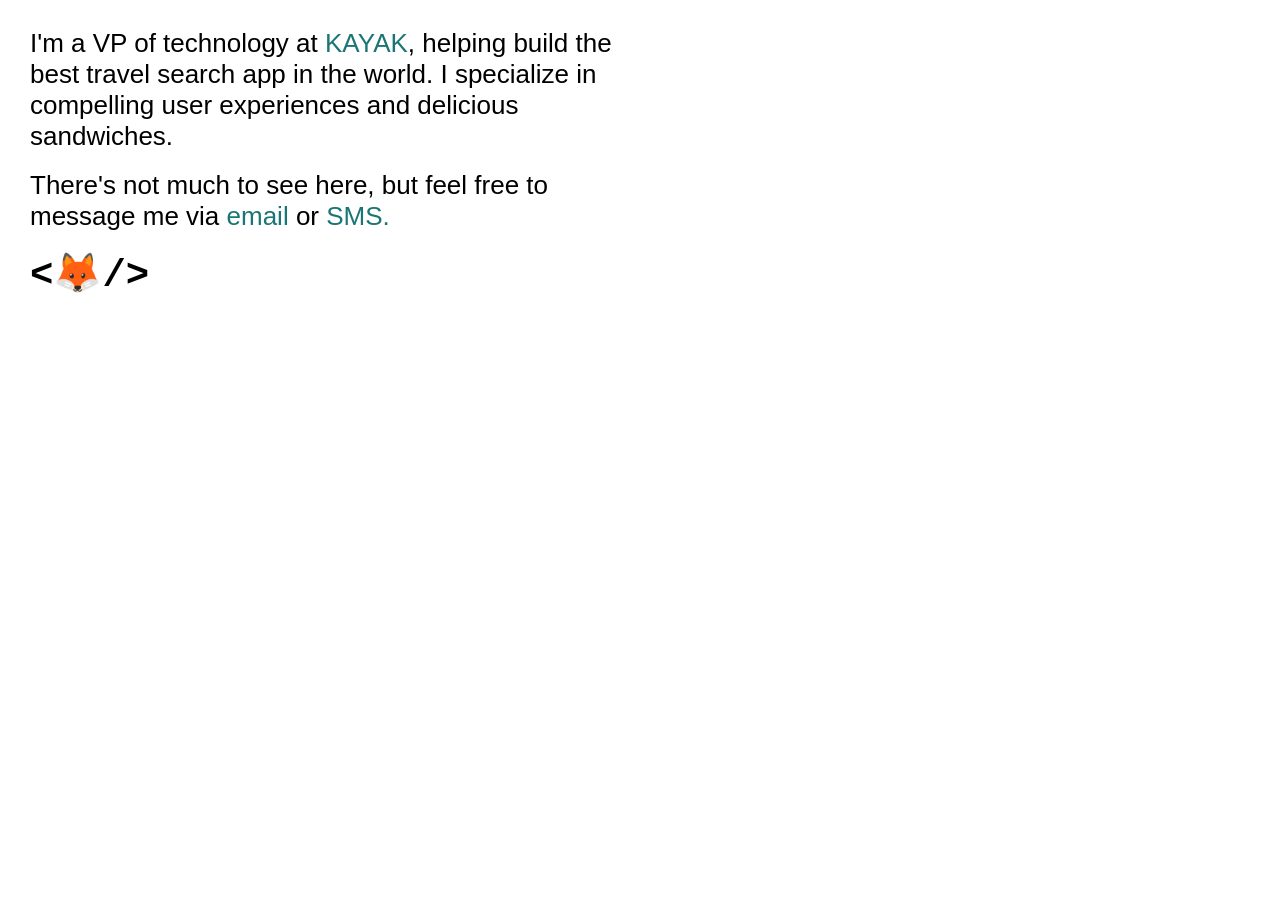
==== index.html @ 02295b1a "Updated email address" ====
<!DOCTYPE html>
<html lang="en">

<head>
  <meta charset="utf-8" />
  <meta name="viewport" content="width=device-width, initial-scale=1" />
  <title>Stewart Ulm</title>
  <style>
    body {
      margin: 0;
      padding: 10px 30px 50px;
      max-width: 600px;
      background: #fff;
      font-family: georgia, sans-serif;
      font-size: 26px
    }

    p,
    ul {
      margin: 18px 0
    }

    li {
      margin: 15px 0
    }

    a,
    a:visited {
      color: #1B7575;
      text-decoration: none
    }

    a:hover {
      text-decoration: underline
    }

    footer {
      font-size: 150%;
      font-weight: bold;
      font-family: 'Courier New', Courier, monospace;
    }
  </style>
</head>

<body>
  <p>I'm a VP of technology at <a href="https://www.kayak.com/">KAYAK</a>, helping build the best travel search app in
    the world. I specialize in compelling user experiences and delicious sandwiches.</p>
  <p>There's not much to see here, but feel free to message me via <a href="mailto:stewart@stewartulm.com">email</a>
    or
    <a href="sms:+14136873704">SMS.</a></p>
  <footer>
    &lt;🦊/&gt;</footer>
</body>

</html>
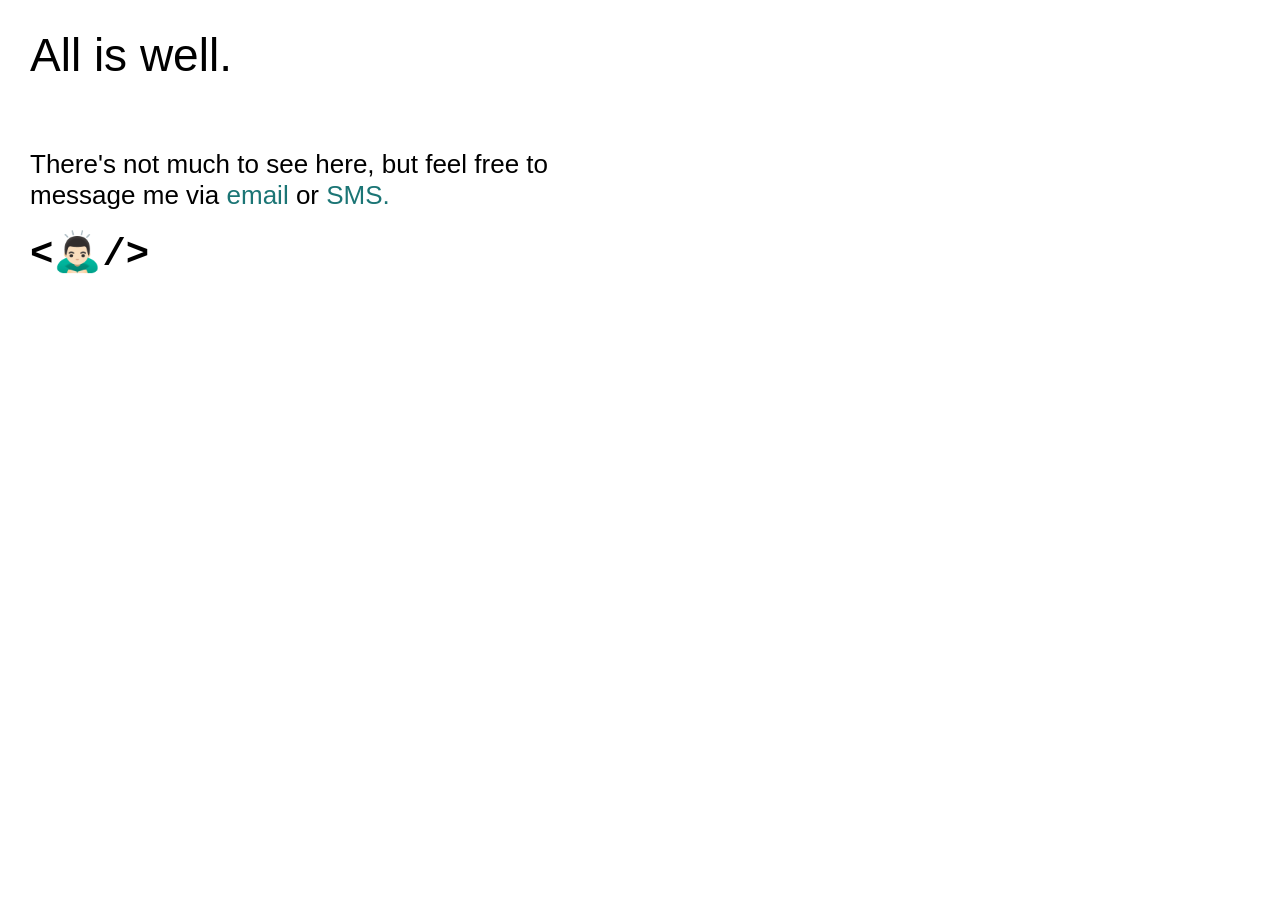
==== commit 5e0e6958: "Updated bio text" ====
--- a/index.html
+++ b/index.html
@@ -1,55 +1,59 @@
 <!DOCTYPE html>
 <html lang="en">
+  <head>
+    <meta charset="utf-8" />
+    <meta name="viewport" content="width=device-width, initial-scale=1" />
+    <title>Stewart Ulm</title>
+    <style>
+      body {
+        margin: 0;
+        padding: 10px 30px 50px;
+        max-width: 600px;
+        background: #fff;
+        font-family: georgia, sans-serif;
+        font-size: 26px;
+      }
 
-<head>
-  <meta charset="utf-8" />
-  <meta name="viewport" content="width=device-width, initial-scale=1" />
-  <title>Stewart Ulm</title>
-  <style>
-    body {
-      margin: 0;
-      padding: 10px 30px 50px;
-      max-width: 600px;
-      background: #fff;
-      font-family: georgia, sans-serif;
-      font-size: 26px
-    }
+      .big {
+        font-size: 46px;
+      }
 
-    p,
-    ul {
-      margin: 18px 0
-    }
+      p,
+      ul {
+        margin: 18px 0;
+      }
 
-    li {
-      margin: 15px 0
-    }
+      li {
+        margin: 15px 0;
+      }
 
-    a,
-    a:visited {
-      color: #1B7575;
-      text-decoration: none
-    }
+      a,
+      a:visited {
+        color: #1b7575;
+        text-decoration: none;
+      }
 
-    a:hover {
-      text-decoration: underline
-    }
+      a:hover {
+        text-decoration: underline;
+      }
 
-    footer {
-      font-size: 150%;
-      font-weight: bold;
-      font-family: 'Courier New', Courier, monospace;
-    }
-  </style>
-</head>
+      footer {
+        font-size: 150%;
+        font-weight: bold;
+        font-family: "Courier New", Courier, monospace;
+      }
+    </style>
+  </head>
 
-<body>
-  <p>I'm a VP of technology at <a href="https://www.kayak.com/">KAYAK</a>, helping build the best travel search app in
-    the world. I specialize in compelling user experiences and delicious sandwiches.</p>
-  <p>There's not much to see here, but feel free to message me via <a href="mailto:stewart@stewartulm.com">email</a>
-    or
-    <a href="sms:+14136873704">SMS.</a></p>
-  <footer>
-    &lt;🦊/&gt;</footer>
-</body>
-
+  <body>
+    <p class="big">All is well.</p>
+    <p>&nbsp;</p>
+    <p>
+      There's not much to see here, but feel free to message me via
+      <a href="mailto:stewart@stewartulm.com">email</a>
+      or
+      <a href="sms:+14136873704">SMS.</a>
+    </p>
+    <footer>&lt;🙇🏻‍♂️/&gt;</footer>
+  </body>
 </html>
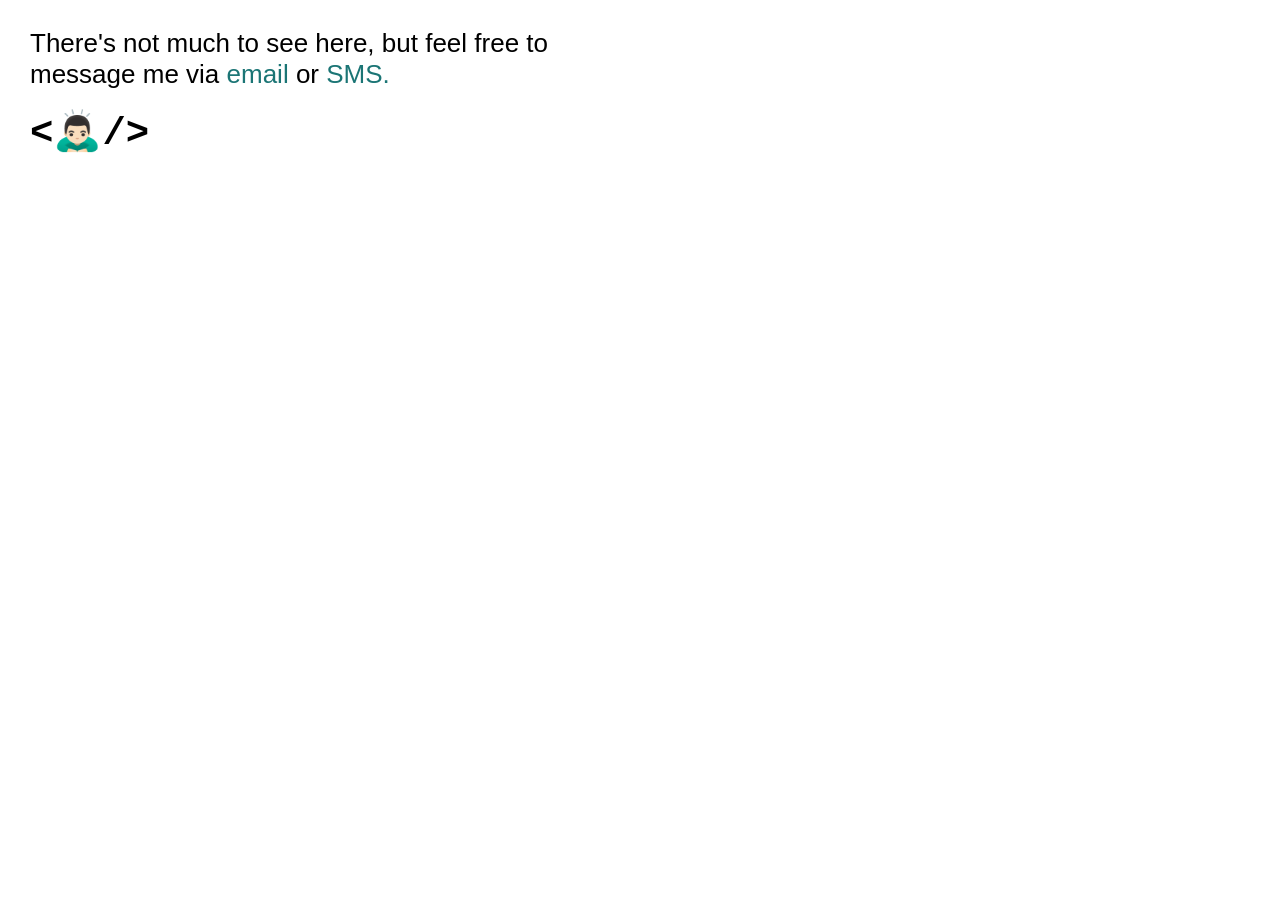
==== commit 10de901d: "Updated bio text" ====
--- a/index.html
+++ b/index.html
@@ -46,8 +46,6 @@
   </head>
 
   <body>
-    <p class="big">All is well.</p>
-    <p>&nbsp;</p>
     <p>
       There's not much to see here, but feel free to message me via
       <a href="mailto:stewart@stewartulm.com">email</a>
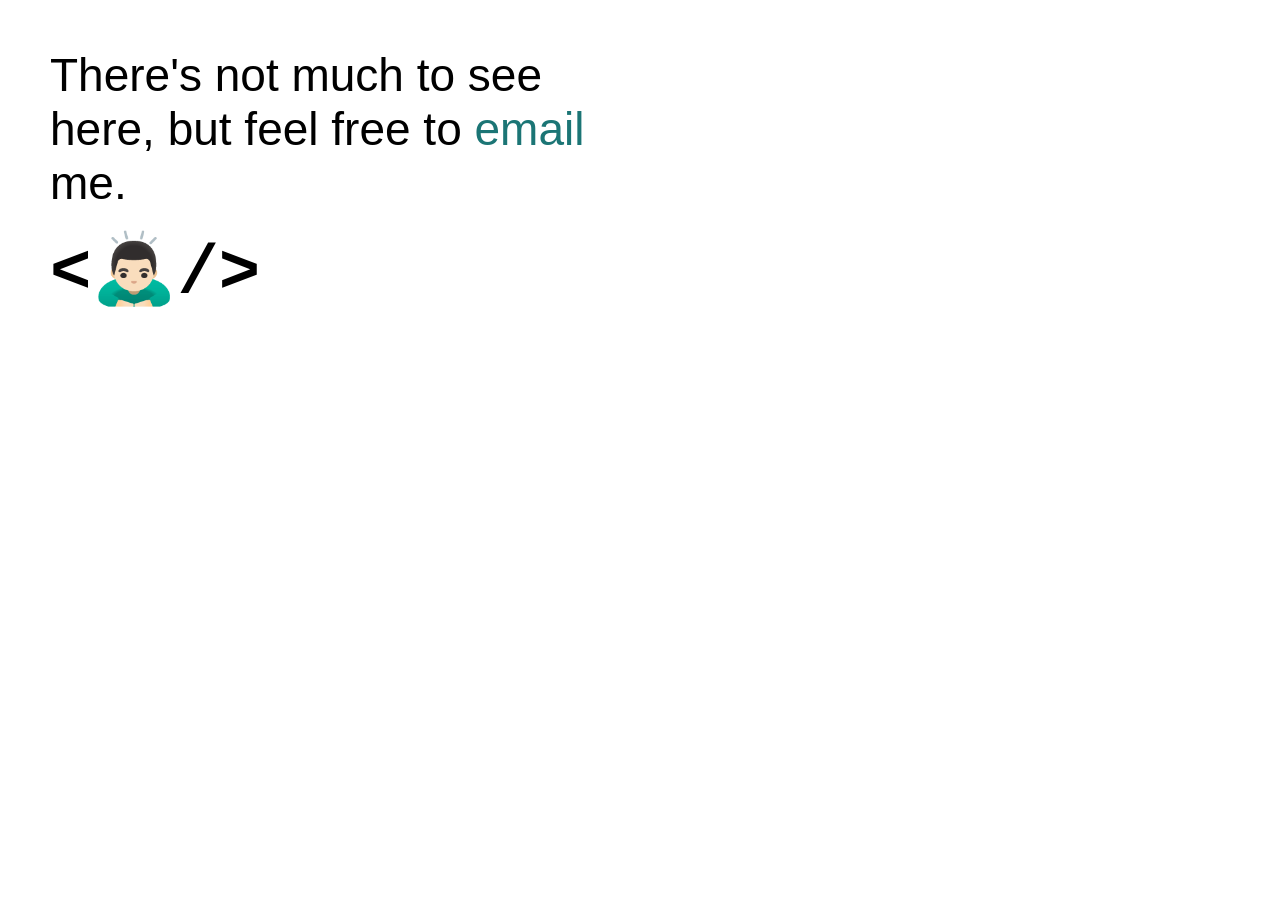
==== commit 64ef568b: "Updated bio text" ====
--- a/index.html
+++ b/index.html
@@ -7,11 +7,11 @@
     <style>
       body {
         margin: 0;
-        padding: 10px 30px 50px;
+        padding: 30px 50px 70px;
         max-width: 600px;
         background: #fff;
         font-family: georgia, sans-serif;
-        font-size: 26px;
+        font-size: 46px;
       }
 
       .big {
@@ -47,10 +47,8 @@
 
   <body>
     <p>
-      There's not much to see here, but feel free to message me via
-      <a href="mailto:stewart@stewartulm.com">email</a>
-      or
-      <a href="sms:+14136873704">SMS.</a>
+      There's not much to see here, but feel free to
+      <a href="mailto:stewart@stewartulm.com">email</a> me.
     </p>
     <footer>&lt;🙇🏻‍♂️/&gt;</footer>
   </body>
